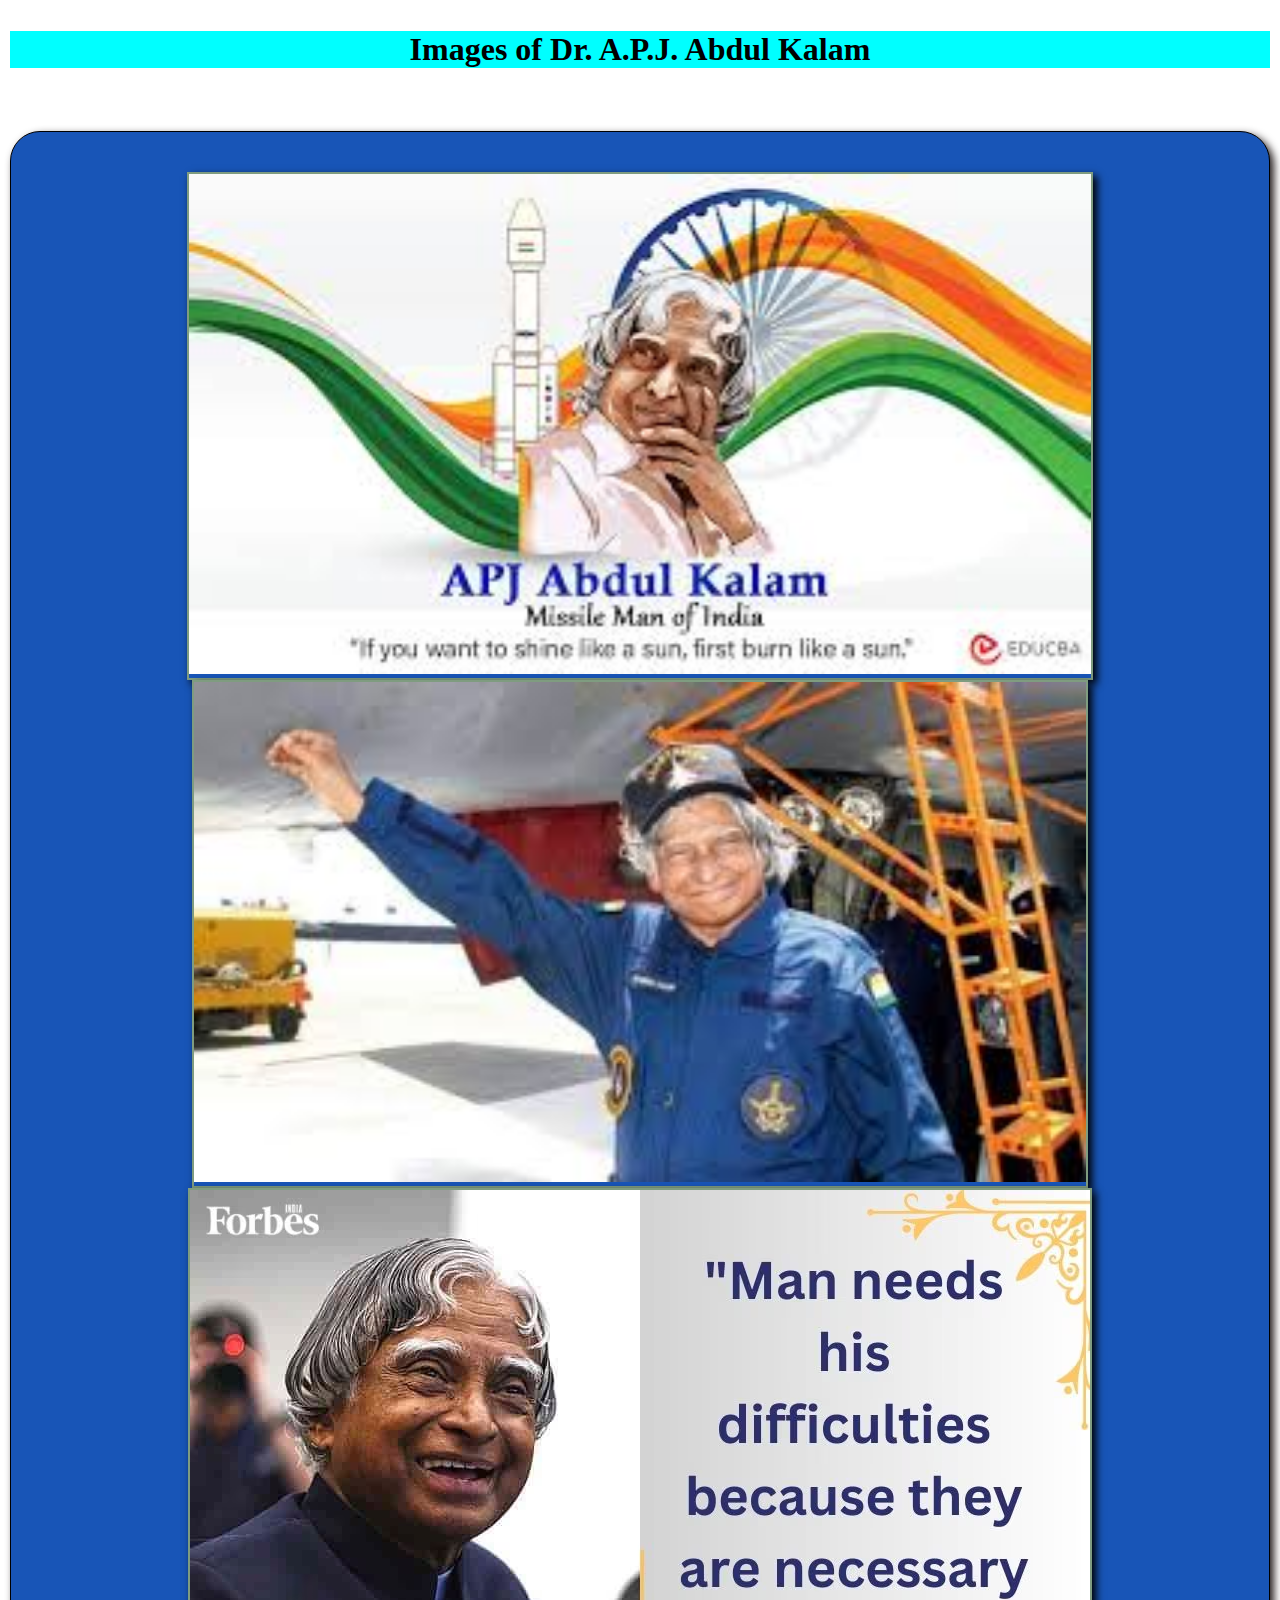
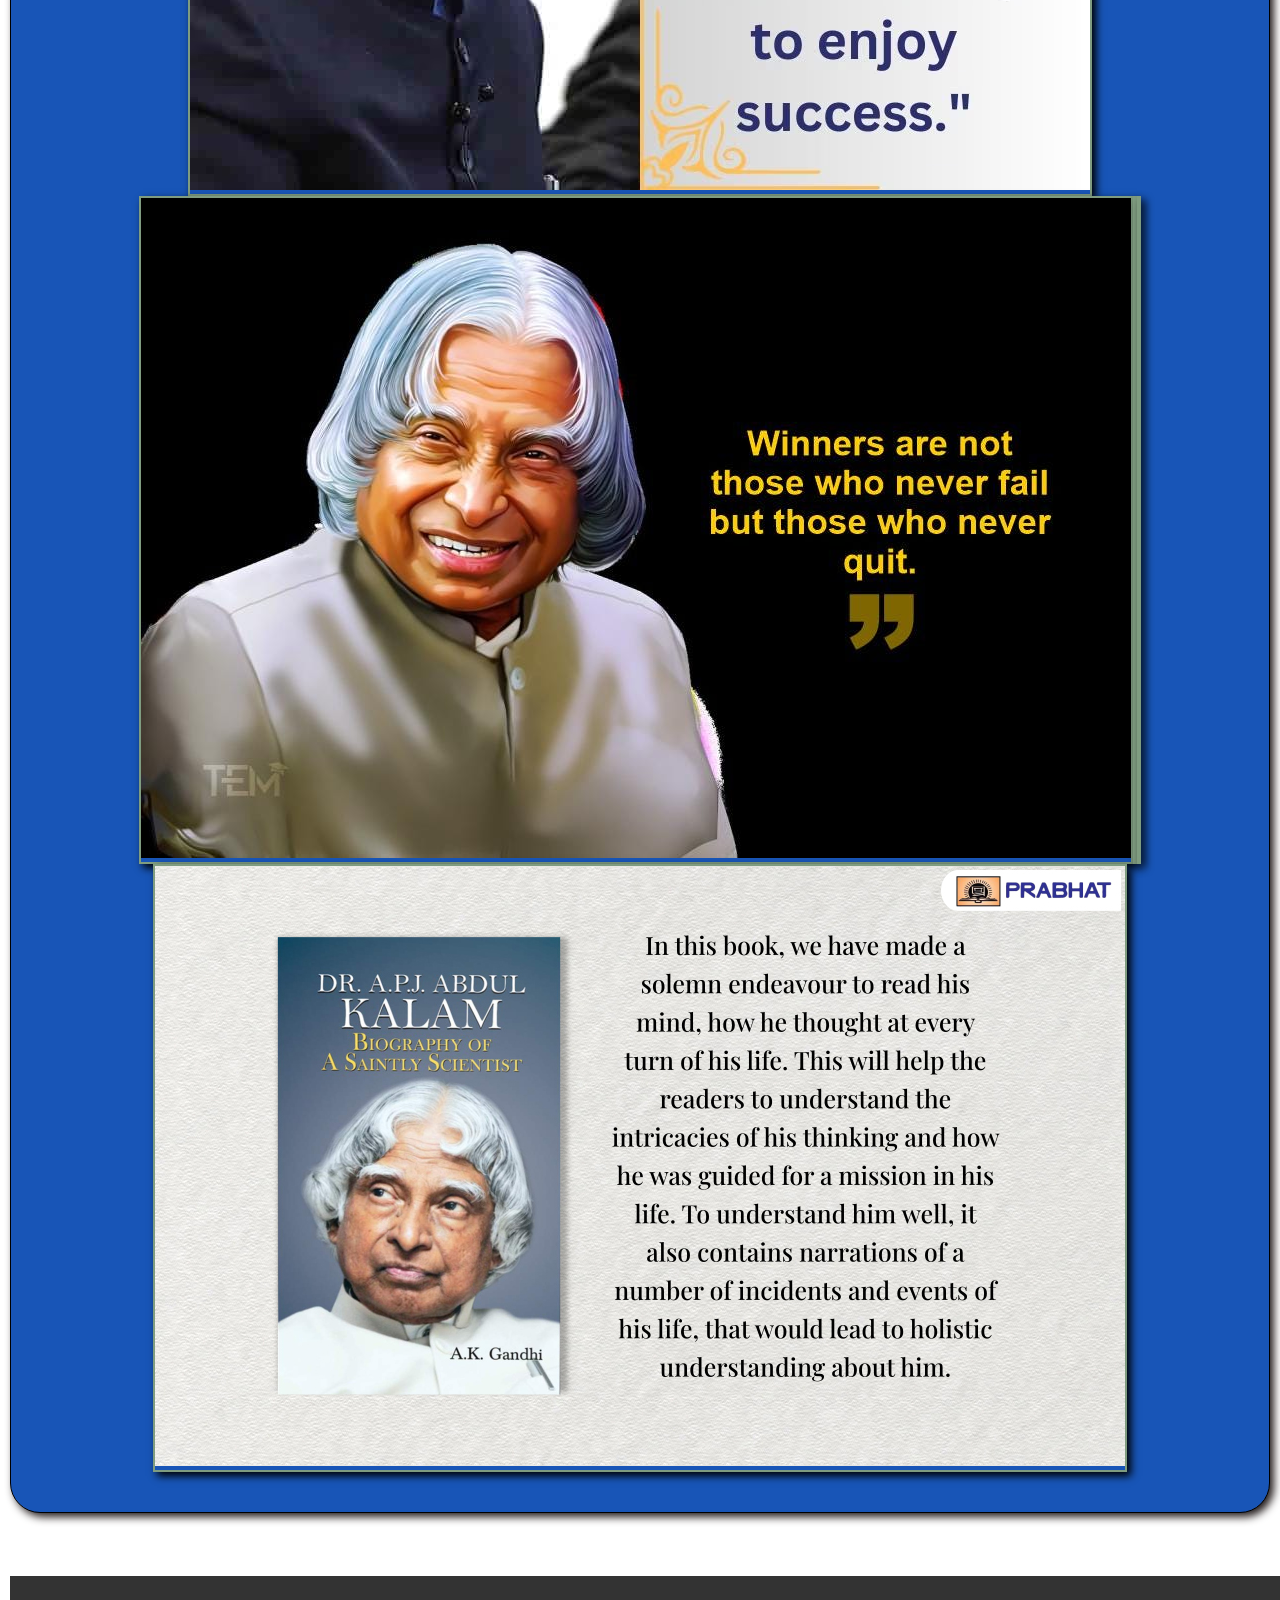
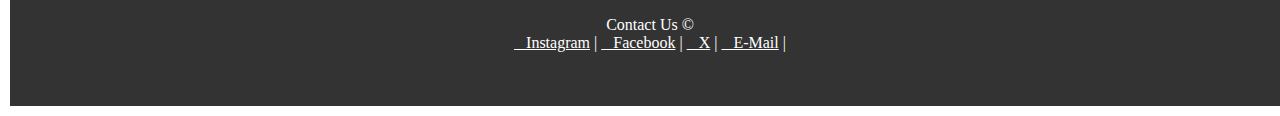
==== HTML/image.html @ 40b095c3 "init" ====
<!DOCTYPE html>
<html lang="en">
<head>
    <meta charset="UTF-8">
    <meta name="viewport" content="width=device-width, initial-scale=1.0">
    <title>Images</title>
    <link rel="stylesheet" href="../CSS/image.css">
    <link rel="stylesheet" href="https://cdnjs.cloudflare.com/ajax/libs/font-awesome/6.6.0/css/all.min.css" integrity="sha512-Kc323vGBEqzTmouAECnVceyQqyqdsSiqLQISBL29aUW4U/M7pSPA/gEUZQqv1cwx4OnYxTxve5UMg5GT6L4JJg==" crossorigin="anonymous" referrerpolicy="no-referrer" />
</head>
<body style="background: linear-gradient(135deg #ba4b4b #fff #2da010);">
    <h1>Images of Dr. A.P.J. Abdul Kalam</h1>
    <div class="container">
    <section class="i1"> <img src="../Img/Abdulkalam1.jpeg" alt="" height="500px" title="APJ Abdul Kalam(Missile Man Of India)"></section>
    <section class="i1"><img src="../Img/abdulkalam2.jpeg" alt="" height="500px" title="APJ Abdul Kalam in DRDO"></section>
    <section class="i1"><img src="../Img/abdulkalam3.avif" alt="" title=" A successful man Dr. APJ Abdul Kalam"></section>
    <section class="i1"><img src="../Img/abdulkalam4.jpg" alt="" title="A quote by Dr. APJ Abdul Kalam"></section>
    <section class="i1"><img src="../Img/abdulkalam5.jpg" alt="" height="500px" title="A book of Dr. APJ Abdul Kalam's Biography, Written By A.k.Gandhi"></section>
    <section class="i1"><img src="../Img/abdulkalam6.jpg" alt="" height="300px"></section>
    <section class="i1"><img src="../Img/abdulkalam7.jpg" alt=""></section>
</div>
<footer>
    Contact Us &copy; <br>
    <a class="a1" href="https://www.instagram.com/"><i class="fa-brands fa-square-instagram"></i>&nbsp;&nbsp;&nbsp;Instagram</a> |
    <a href="https://www.facebook.com/" class="a1" ><i class="fa-brands fa-facebook"></i>&nbsp;&nbsp;&nbsp;Facebook</a> |
    <a href="https://x.com/?lang=en" class="a1"><i class="fa-brands fa-twitter"></i>&nbsp;&nbsp;&nbsp;X</a> |
    <a class="a1" href="https://mail.google.com/mail/"><i class="fa-solid fa-envelope"></i>&nbsp;&nbsp;&nbsp;E-Mail</a> |
</footer>
</body>
</html>
---- CSS/image.css ----
body{
    margin: auto;
    padding: 10px;
    background: linear-gradient(135deg #d9c515#cd27c1 #fff);
}
h1{
    text-align: center;
    background-color: aqua;
}
.container{
background-color: #1855b7;
display: flex;
flex-wrap: wrap;
justify-content: center;
padding: 40px;
border-radius: 30px ;
border: 1px solid #000000;
box-shadow: 4px 4px 8px #221b1b;
text-align: center;
margin-bottom: 5%;
margin-top: 5%;
}
.container:hover{
    transition: 2s;
    border: 2px solid black;
}
.i1{
    box-shadow: 4px 4px 8px black;
/* border-radius: 20px; */
border: 2px solid #7f9c80;

}
.i1:hover{
    border: 3px solid black;
    background-color:aqua;
}
footer,.a1 {
text-align: center;
background-color: #333;
color: #fff;
margin-top: 20px;
text-align: center;
}
footer{
width: 100vw;
height: 10vh;
padding-top: 40px;
text-decoration: none;
}
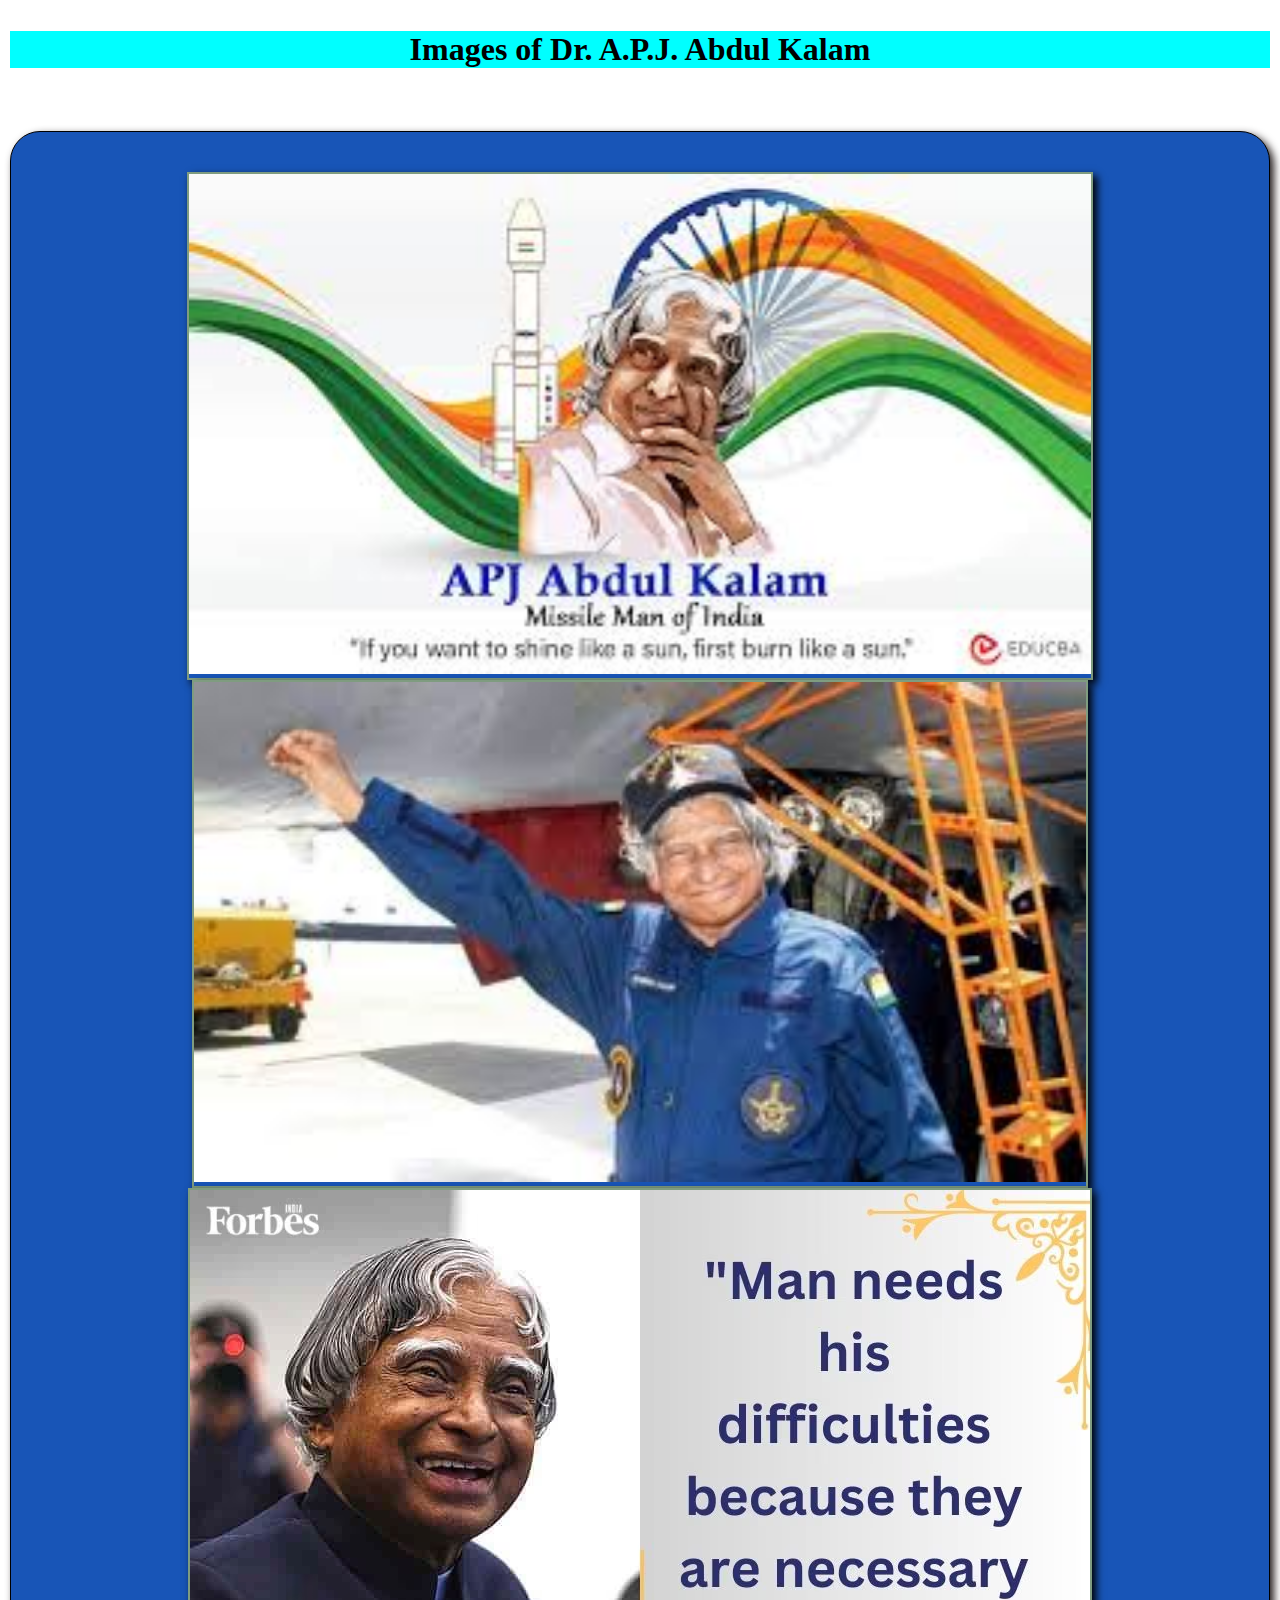
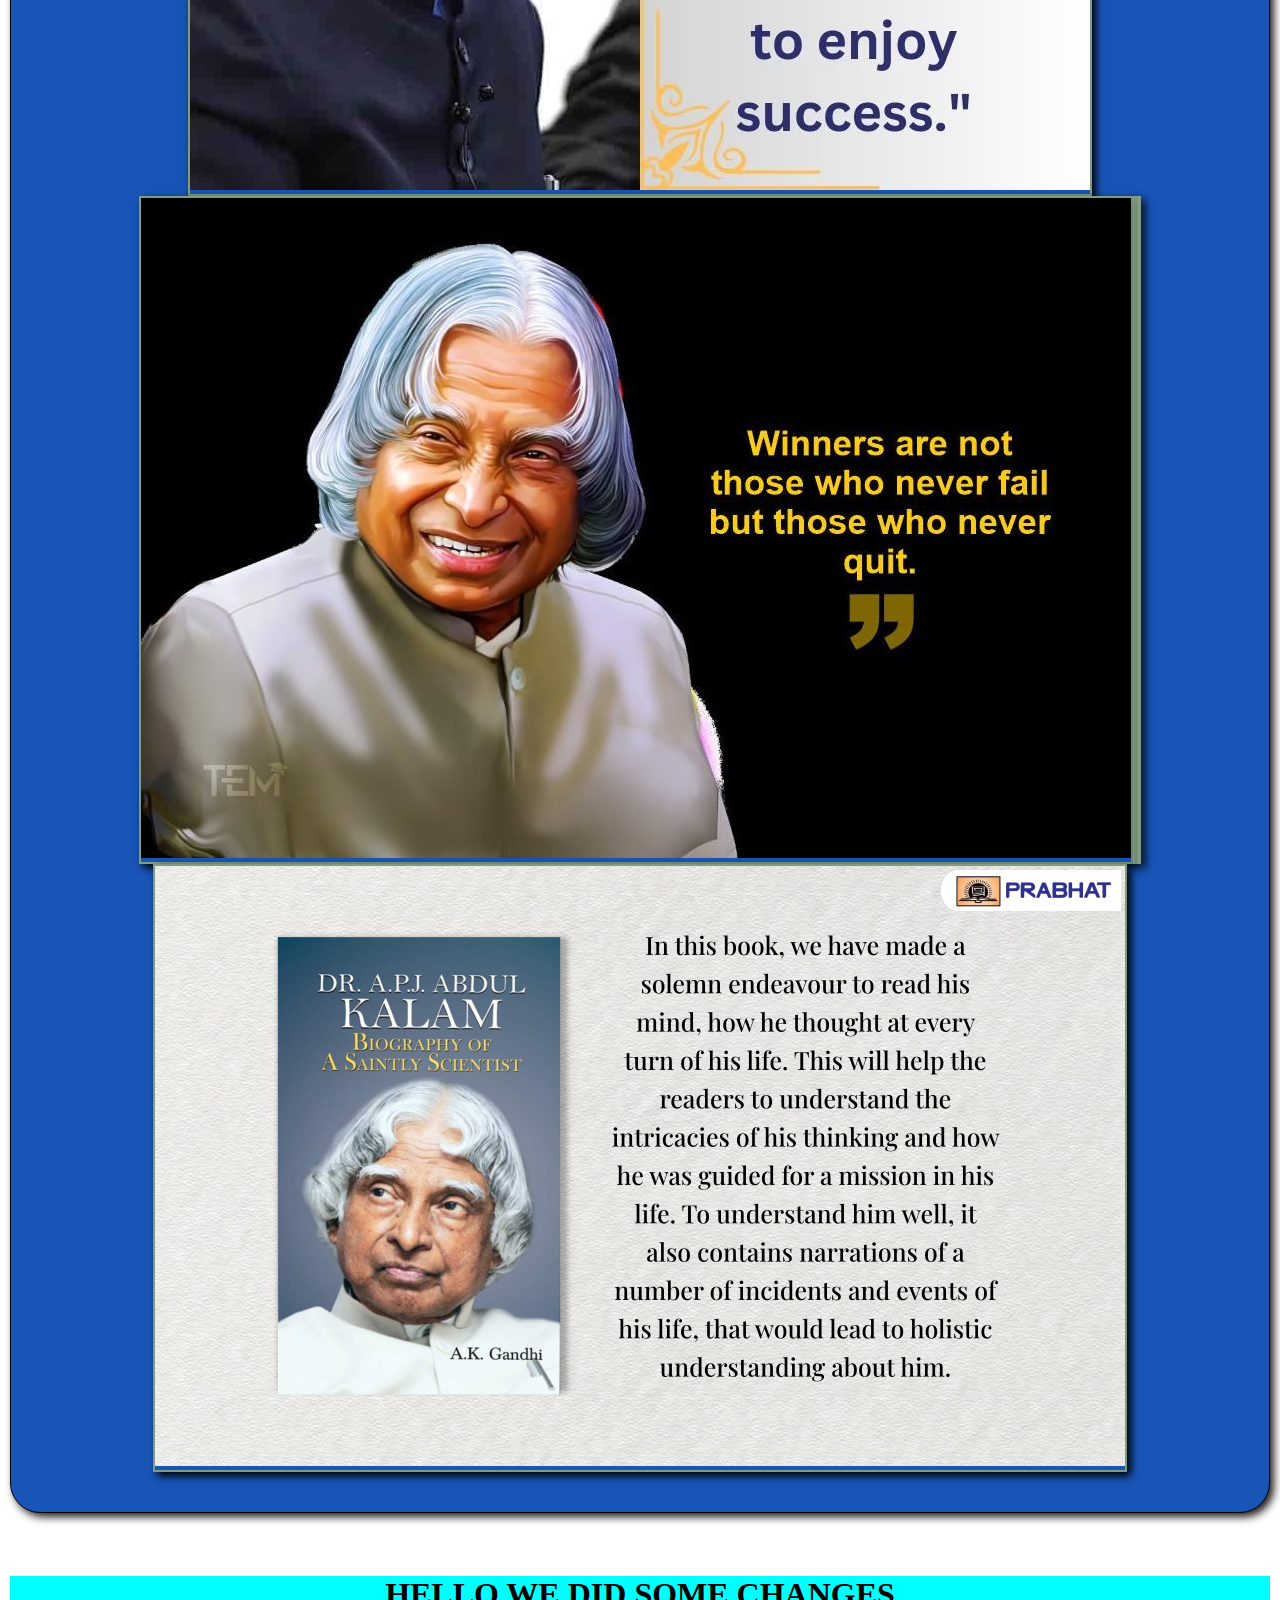
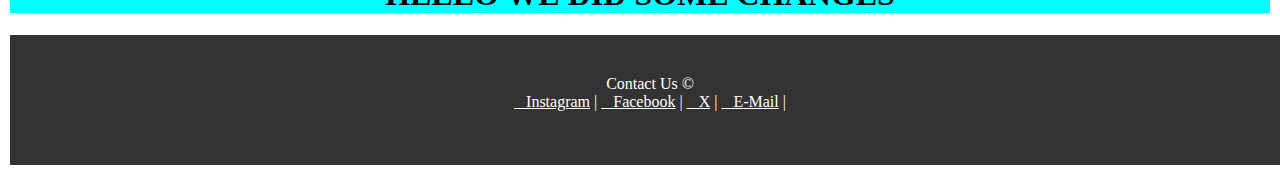
==== commit 01597ca7: "h1 change" ====
--- a/HTML/image.html
+++ b/HTML/image.html
@@ -18,6 +18,9 @@
     <section class="i1"><img src="../Img/abdulkalam6.jpg" alt="" height="300px"></section>
     <section class="i1"><img src="../Img/abdulkalam7.jpg" alt=""></section>
 </div>
+
+<h1>HELLO WE DID SOME CHANGES</h1>
+
 <footer>
     Contact Us &copy; <br>
     <a class="a1" href="https://www.instagram.com/"><i class="fa-brands fa-square-instagram"></i>&nbsp;&nbsp;&nbsp;Instagram</a> |
